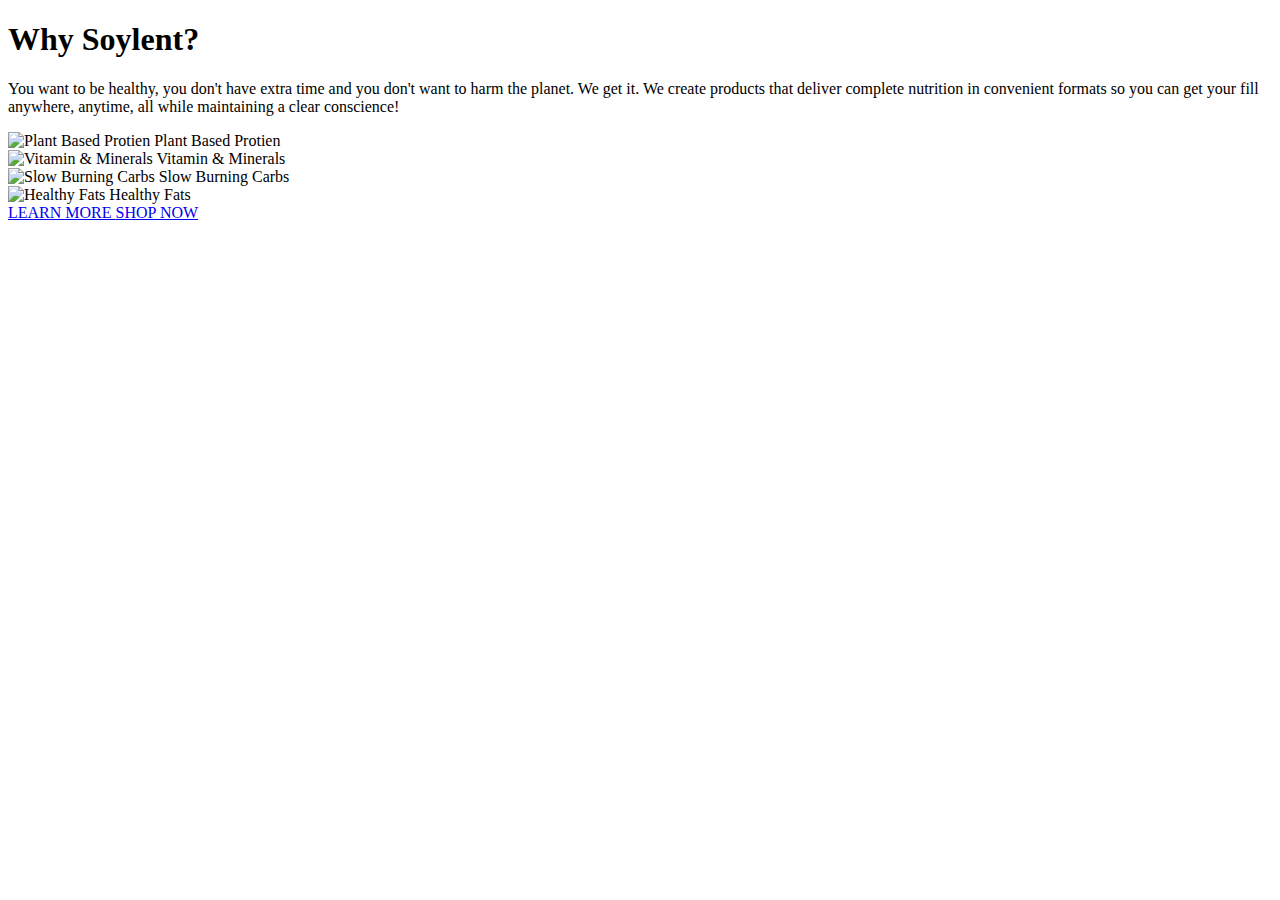
==== part2.html @ 9d38604e "feat: Apend why-soylent image" ====
<!DOCTYPE html>
<html lang="en">
<head>
  <meta charset="UTF-8">
  <meta name="viewport" content="width=device-width, initial-scale=1.0">
  <title>Soylent.com - Let us take a few things off your plate.</title>
</head>
<body>
  <section class="wht-soylent">
    <div class="container">
      <div class="why-soylent-container">
        <h1 class="fs-heading fw-bold text-primary">
          Why Soylent?
        </h1>
        <p class="fs-base fw-regular text-secondary">
          You want to be healthy, you don't have extra time and you don't want to harm the planet. We get it. We create products that deliver complete nutrition in convenient formats so you can get your fill anywhere, anytime, all while maintaining a clear conscience!
        </p>
        <div class="why-soylent-contents">
          <div class="icon-box">
            <div class="contents-icons fs-base fw-bold text-primary">
              <!-- 이미지 백그라운드 처리할지 고민 중 -->
              <img src="https://cdn.shopify.com/s/files/1/0003/5933/3902/files/Plant-Based_Small_3a2f7b34-e05d-4418-8950-abad283a1e06_100x.png?v=1623952589" alt="Plant Based Protien" />
              <span>Plant Based Protien</span>
            </div>
            <div class="contents-icons fs-base fw-bold text-primary">
              <!-- 이미지 백그라운드 처리할지 고민 중 -->
              <img src="https://cdn.shopify.com/s/files/1/0003/5933/3902/files/Minerals.svg?v=745017660519802711" alt="Vitamin & Minerals" />
              <span>Vitamin & Minerals</span>
            </div>
            <div class="contents-icons fs-base fw-bold text-primary">
              <!-- 이미지 백그라운드 처리할지 고민 중 -->
              <img src="https://cdn.shopify.com/s/files/1/0003/5933/3902/files/Asset_2.svg?v=7988611461581037732" alt="Slow Burning Carbs" />
              <span>Slow Burning Carbs</span>
            </div>
            <div class="contents-icons fs-base fw-bold text-primary">
              <!-- 이미지 백그라운드 처리할지 고민 중 -->
              <img src="https://cdn.shopify.com/s/files/1/0003/5933/3902/files/Heart_Health_1_da01d74f-3148-4fb2-941c-e1fff7f5599d_100x.png?v=1625089365" alt="Healthy Fats" />
              <span>Healthy Fats</span>
            </div>
          </div>
          <div class="button-box">
            <a href="https://soylent.com/pages/about-soylent" class=" contents-button fw-bold text-primary">
              LEARN MORE
            </a>
            <a href="https://soylent.com/collections/all-products" class="fs-tiny fw-bold text-primary">
              SHOP NOW
            </a>
          </div>
        </div>
      </div>
      <div class="why-soylent-image>
        <img src="https://cdn.shopify.com/s/files/1/0003/5933/3902/files/Why_Soylent_Module_1600x.png?v=1624983015" alt="Soylent Drinks" />
      </div>
    </div>
  </section>
<body>
</html>
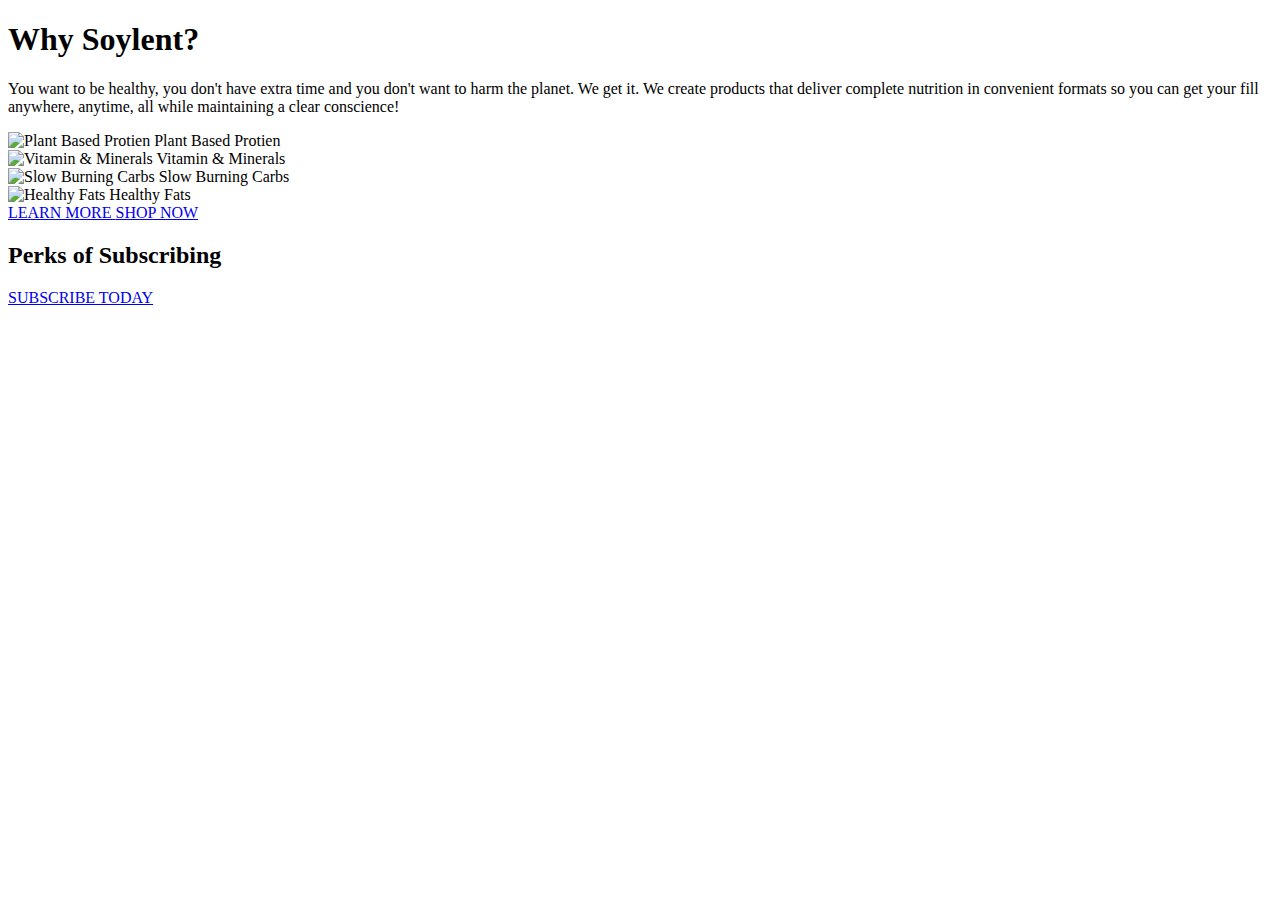
==== commit 7d646de9: "feat: Apend section 2  three-up contents in body" ====
--- a/part2.html
+++ b/part2.html
@@ -53,5 +53,24 @@
       </div>
     </div>
   </section>
+
+  <section>
+    <div class="container">
+      <h2 class="fs-heading fw-bold text-white">
+        Perks of Subscribing
+      </h2>
+      <div class="three-up-contents-list">
+        <div class="three-up-contents-items">
+        </div>
+        <div class="three-up-contents-items">
+        </div>
+        <div class="three-up-contents-items">
+        </div>
+      </div>
+      <a href="https://soylent.com/collections/all-products" class="three-up-contents-button fs-small fw-bold text-primary">
+        SUBSCRIBE TODAY
+      </a>
+    </div>
+  </section>
 <body>
 </html>
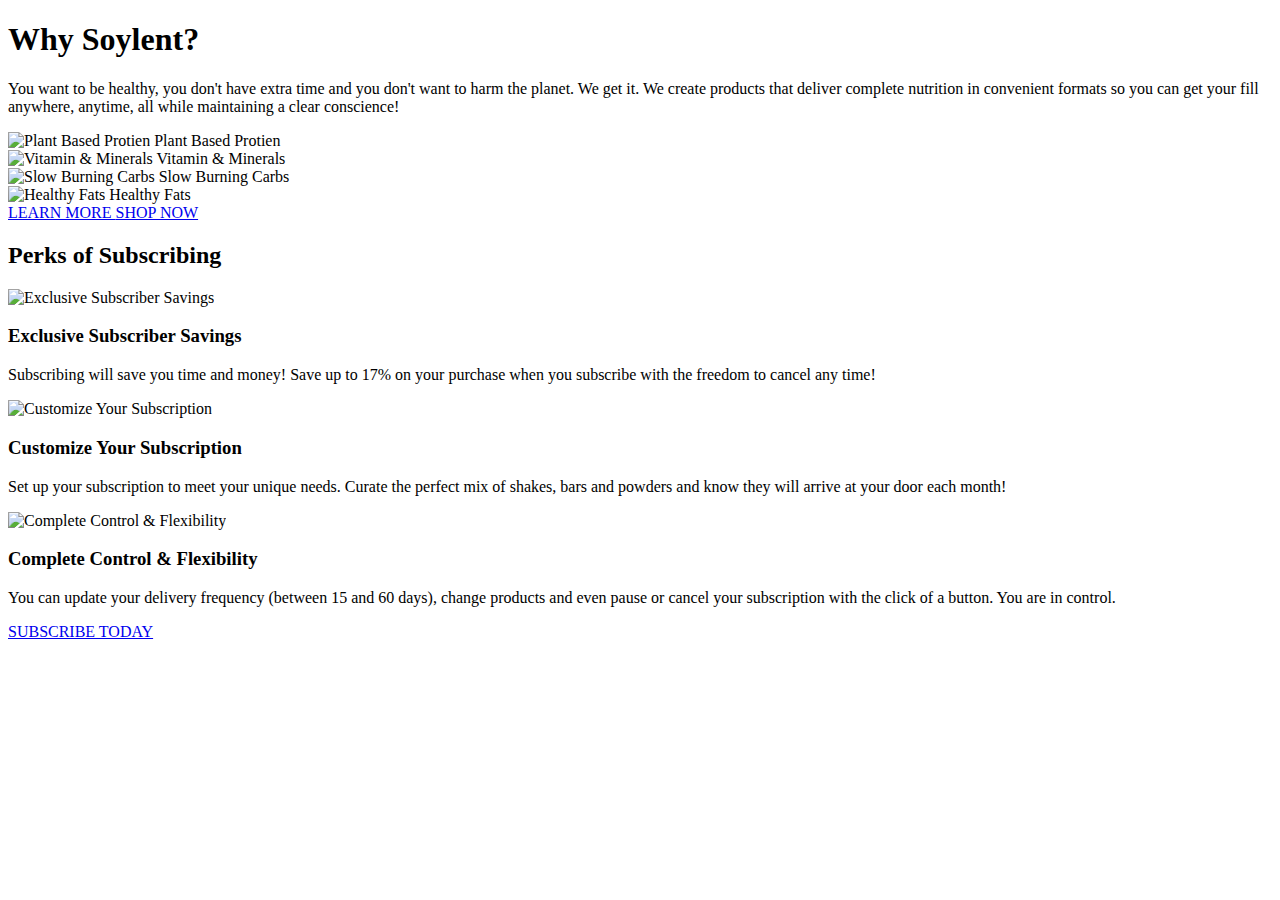
==== commit ef7e115b: "feat: Apend contents items" ====
--- a/part2.html
+++ b/part2.html
@@ -61,10 +61,34 @@
       </h2>
       <div class="three-up-contents-list">
         <div class="three-up-contents-items">
+          <!-- 이미지 백그라운드 처리할지 고민 중 -->
+          <img src="https://cdn.shopify.com/s/files/1/0003/5933/3902/files/Group_146.png?v=1623987483" alt="Exclusive Subscriber Savings" />
+          <h3 class="fs-base fw-bold text-white">
+            Exclusive Subscriber Savings
+          </h3>
+          <p class="fs-base fw-regular text-white">
+            Subscribing will save you time and money! Save up to 17% on your purchase when you subscribe with the freedom to cancel any time!
+          </p>
         </div>
         <div class="three-up-contents-items">
+          <!-- 이미지 백그라운드 처리할지 고민 중 -->
+          <img src="https://cdn.shopify.com/s/files/1/0003/5933/3902/files/Group_171.png?v=1623987518" alt="Customize Your Subscription" />
+          <h3 class="fs-base fw-bold text-white">
+            Customize Your Subscription
+          </h3>
+          <p class="fs-base fw-regular text-white">
+            Set up your subscription to meet your unique needs. Curate the perfect mix of shakes, bars and powders and know they will arrive at your door each month!
+          </p>
         </div>
         <div class="three-up-contents-items">
+          <!-- 이미지 백그라운드 처리할지 고민 중 -->
+          <img src="https://cdn.shopify.com/s/files/1/0003/5933/3902/files/Group_141.png?v=1623987561" alt="Complete Control & Flexibility" />
+          <h3 class="fs-base fw-bold text-white">
+            Complete Control & Flexibility
+          </h3>
+          <p class="fs-base fw-regular text-white">
+            You can update your delivery frequency (between 15 and 60 days), change products and even pause or cancel your subscription with the click of a button. You are in control.
+          </p>
         </div>
       </div>
       <a href="https://soylent.com/collections/all-products" class="three-up-contents-button fs-small fw-bold text-primary">
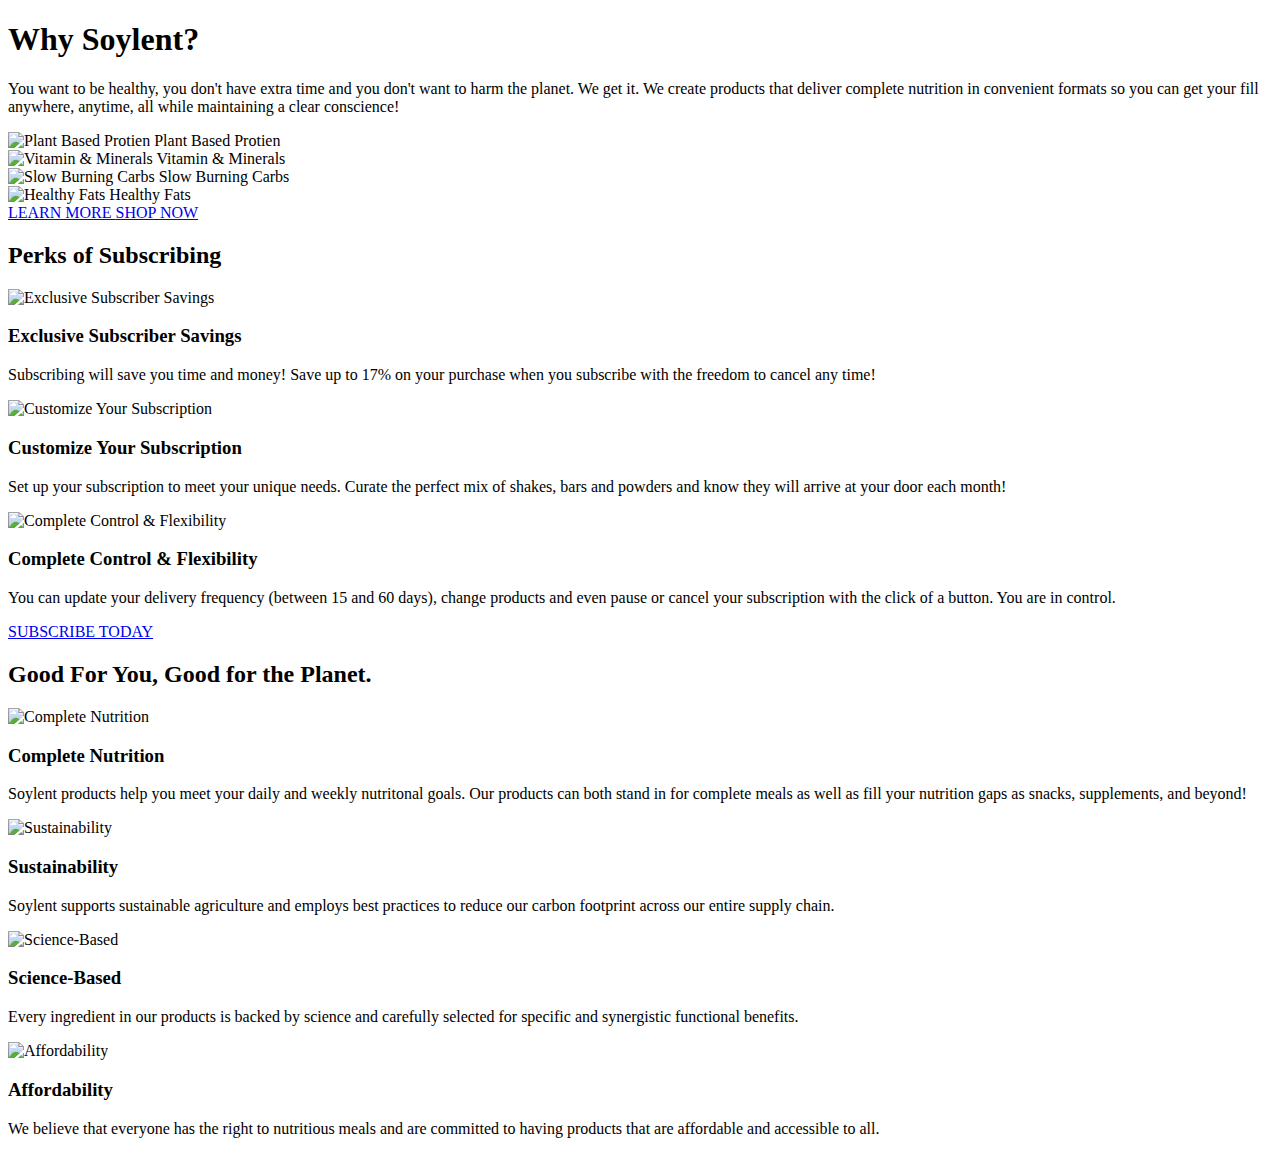
==== commit 214eba74: "feat: Apend our mission contents" ====
--- a/part2.html
+++ b/part2.html
@@ -96,5 +96,65 @@
       </a>
     </div>
   </section>
+
+  <section class="our-mission">
+    <div class="container">
+      <h2 class="our-mission-title fs-heading fw-bold text-primary">
+        Good For You, Good for the Planet.
+      </h2>
+      <div class="our-mission-inner">
+        <div class="our-mission-contents">
+          <div class="contents-items">
+            <div class="our-mission-items">
+              <img src="https://cdn.shopify.com/s/files/1/0003/5933/3902/files/icon-1.svg?v=14487901786495830135" alt="Complete Nutrition" />
+              <div class="our-mission-items-contents">
+                <h3 class="fs-base fw-bold text-primary">
+                  Complete Nutrition
+                </h3>
+                <p class="fs-base fw-regular text-secondary">
+                  Soylent products help you meet your daily and weekly nutritonal goals. Our products can both stand in for complete meals as well as fill your nutrition gaps as snacks, supplements, and beyond!
+                </p>
+              </div>
+            </div>
+            <div class="our-mission-items">
+              <img src="https://cdn.shopify.com/s/files/1/0003/5933/3902/files/icon-3.svg?v=17286142263843201633" alt="Sustainability" />
+              <div class="our-mission-items-contents">
+                <h3 class="fs-base fw-bold text-primary">
+                  Sustainability
+                </h3>
+                <p class="fs-base fw-regular text-secondary">
+                  Soylent supports sustainable agriculture and employs best practices to reduce our carbon footprint across our entire supply chain.
+                </p>
+              </div>
+            </div>
+          </div>
+          <div class="contents-items">
+            <div class="our-mission-items" >
+              <img src="https://cdn.shopify.com/s/files/1/0003/5933/3902/files/icon-2.svg?v=16588380698404734469" alt="Science-Based" />
+              <div class="our-mission-items-contents">
+                <h3 class="fs-base fw-bold text-primary">
+                  Science-Based
+                </h3>
+                <p class="fs-base fw-regular text-secondary">
+                  Every ingredient in our products is backed by science and carefully selected for specific and synergistic functional benefits.
+                </p>
+              </div>
+            </div>
+            <div class="our-mission-items">
+              <img src="https://cdn.shopify.com/s/files/1/0003/5933/3902/files/icon-4.svg?v=17484930403509546712" alt="Affordability" />
+              <div class="our-mission-items-contents">
+                <h3 class="fs-base fw-bold text-primary">
+                  Affordability
+                </h3>
+                <p class="fs-base fw-regular text-secondary">
+                  We believe that everyone has the right to nutritious meals and are committed to having products that are affordable and accessible to all.
+                </p>
+              </div>
+            </div>
+          </div>
+        </div>
+      </div>
+    </div>
+  </section>
 <body>
 </html>
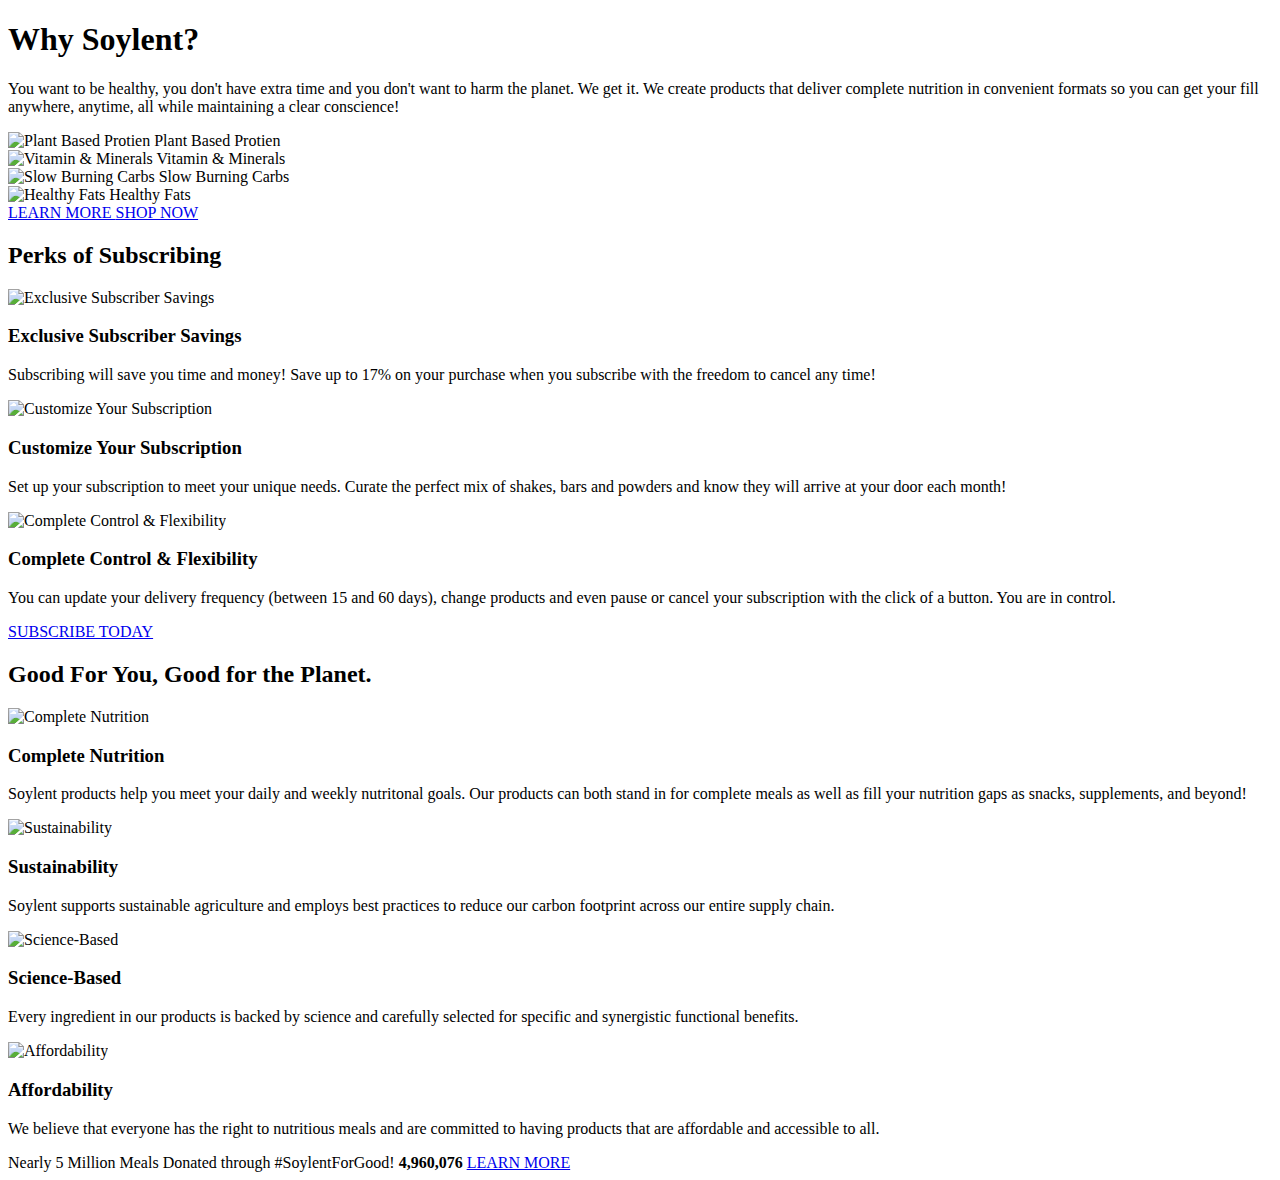
==== commit 8861c087: "feat: Apend our mission counting" ====
--- a/part2.html
+++ b/part2.html
@@ -153,6 +153,17 @@
             </div>
           </div>
         </div>
+        <div class="our-mission-counting">
+          <span class="fs-base fw-bold text-primary">
+            Nearly 5 Million Meals Donated through #SoylentForGood!
+          </span>
+          <strong class="fs-large fw-bold text-secondary">
+            4,960,076
+          </strong>
+          <a href="https://soylent.com/pages/our-mission" class="fs-tiny fw-bold text-primary">
+            LEARN MORE
+          </a>
+        </div>
       </div>
     </div>
   </section>
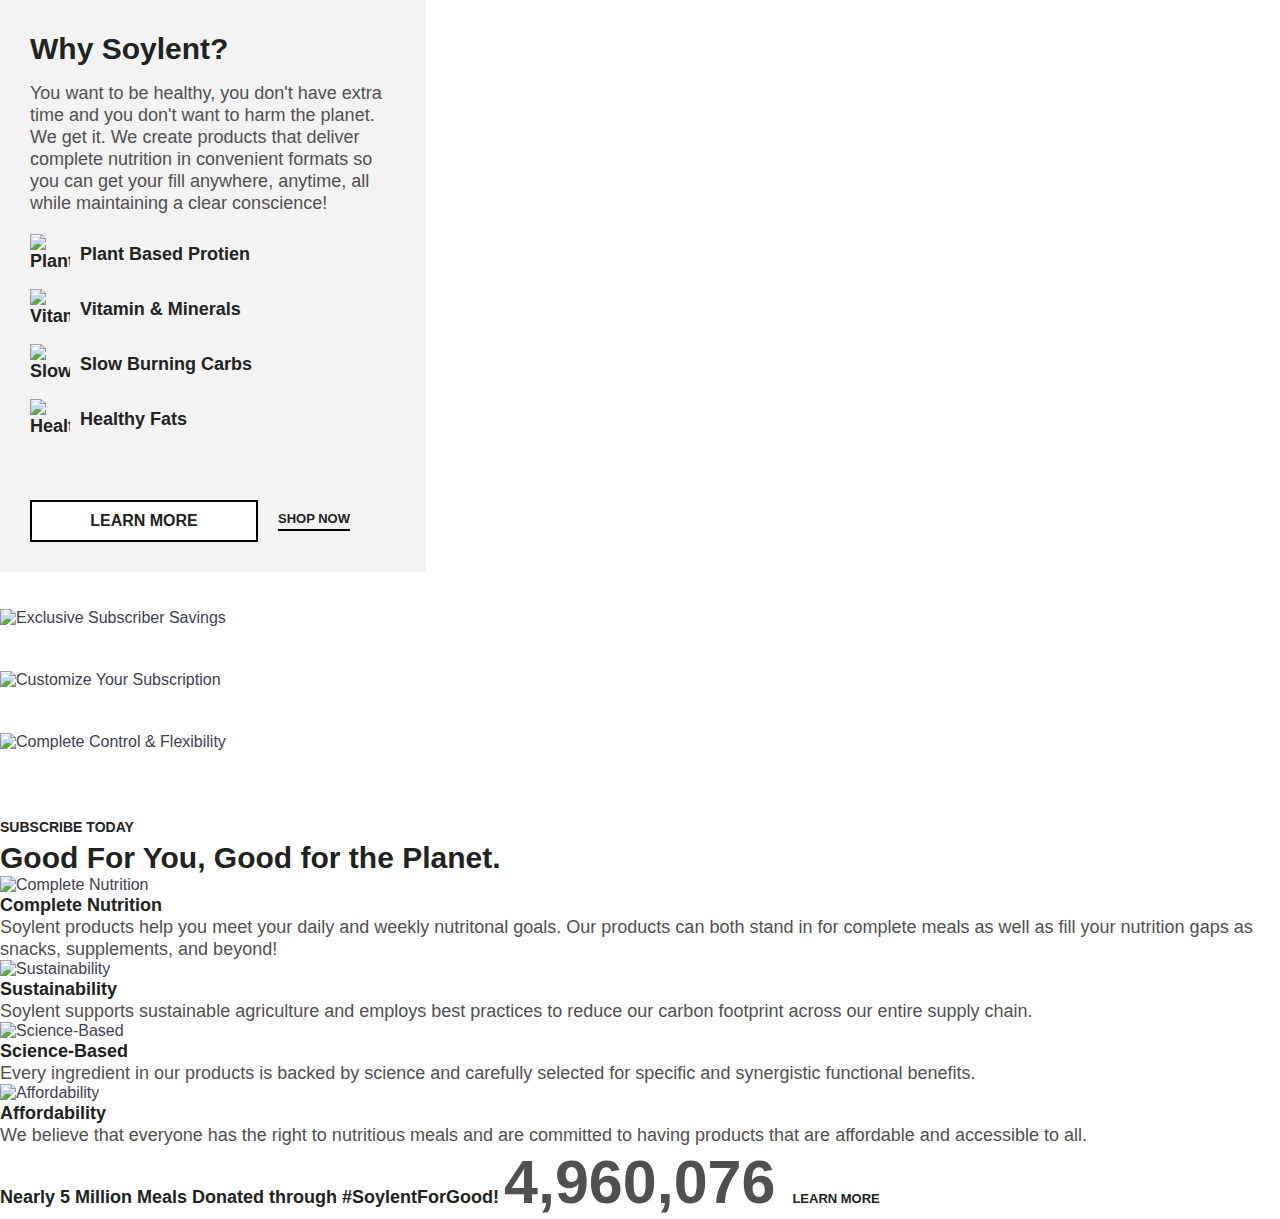
==== commit ff87e4e2: "feat: Apend link tags to link typography and stylesheet" ====
--- a/part2.html
+++ b/part2.html
@@ -4,6 +4,8 @@
   <meta charset="UTF-8">
   <meta name="viewport" content="width=device-width, initial-scale=1.0">
   <title>Soylent.com - Let us take a few things off your plate.</title>
+  <link rel="stylesheet" href="/base/typography.css" />
+  <link rel="stylesheet" href="/part2.css" />
 </head>
 <body>
   <section class="wht-soylent">
--- a/base/typography.css
+++ b/base/typography.css
@@ -0,0 +1,77 @@
+body {
+  font-family: 'Apercu', sans-serif;
+}
+
+/* Font size */
+
+.fs-large {
+  font-size: 61px;
+  line-height: 1.1967213115;
+}
+
+.fs-heading {
+  font-size: 30px; 
+  line-height: 1.2333333333; 
+}  
+
+.fs-medium {
+  font-size: 21px;
+  line-height: 1.2380952381;
+}
+
+.fs-base {
+  font-size: 18px;
+  line-height: 1.2222222222;
+}
+
+.fs-small {
+  font-size: 14px;
+  line-height: 1.5625;
+}
+
+.fs-tiny {
+  font-size: 13px;
+  line-height: 1.2430769231;
+}
+
+
+/* Font weight */
+
+.fw-light {
+  font-weight: 300;
+}
+
+.fw-regular {
+  font-weight: 400;
+}
+
+.fw-medium {
+  font-weight: 500;
+}
+
+.fw-bold {
+  font-weight: 700;
+}
+
+
+/* Text Color */
+
+.text-dark {
+  color: #000;
+}
+
+.text-primary {
+  color: #212322;
+}
+
+.text-secondary{
+  color: #505050;
+}
+
+/* .text-tertiary {
+  color: #
+} */
+
+.text-white {
+  color: #fff;
+}
--- a/part2.css
+++ b/part2.css
@@ -0,0 +1,110 @@
+@import url(/base/normalize.css);
+@import url(/base/reset.css);
+
+@font-face {
+  font-family: 'Apercu';
+  src: url("/assets/Apercu-Font/Apercu\ Light.otf");
+  font-weight: 300;
+  font-style: normal;
+  font-display: block; 
+}
+@font-face {
+  font-family: 'Apercu';
+  src: url("/assets/Apercu-Font/Apercu\ Regular.otf");
+  font-weight: 400;
+  font-style: normal;
+  font-display: block; 
+}
+@font-face {
+  font-family: 'Apercu';
+  src: url("/assets/Apercu-Font/Apercu\ Medium.otf");
+  font-weight: 500;
+  font-style: normal;
+  font-display: block; 
+}
+@font-face {
+  font-family: 'Apercu';
+  src: url("/assets/Apercu-Font/Apercu\ Bold.otf");
+  font-weight: 700;
+  font-style: normal;
+  font-display: block; 
+}
+
+/* -- section 1 --- */
+
+.why-soylent .container{
+  display: flex;
+  justify-content: center;
+  align-items: center;
+  width: 100%;
+  height: 656px;
+  padding-bottom: 80px;
+}
+
+.why-soylent-container {
+  display: flex;
+  flex-direction: column;
+  width: 426px;
+  background-color: #f3f3f3;
+  padding: 30px;
+}
+
+.why-soylent-container h1 {
+  margin-bottom: 15px;
+}
+
+.why-soylent-container p {
+  margin-bottom: 20px;
+}
+
+.why-soylent-image {
+  width: auto;
+  height: 572px;
+}
+
+.why-soylent-image img {
+  width: auto;
+  height: 100%;
+}
+
+
+.icon-box .contents-icons {
+  display: flex;
+  align-items: center;
+  margin-bottom: 15px;
+}
+
+.icon-box .contents-icons img {
+  display: block;
+  width: 40px;
+  height: 40px;
+  margin-right: 10px;
+}
+
+.icon-box {
+  margin-bottom: 61px;
+}
+
+.button-box {
+  display: flex;
+  align-items: center;
+}
+
+.button-box .contents-button {
+  display: flex;
+  justify-content: center;
+  align-items: center;
+  width: 228px;
+  height: 42px;
+  margin-right: 20px;
+  background-color: #fff;
+  border: 2px solid #000;
+}
+
+.button-box a:last-child {
+  padding-bottom: 2px;
+  border-bottom: 2px solid #000;
+}
+
+
+
